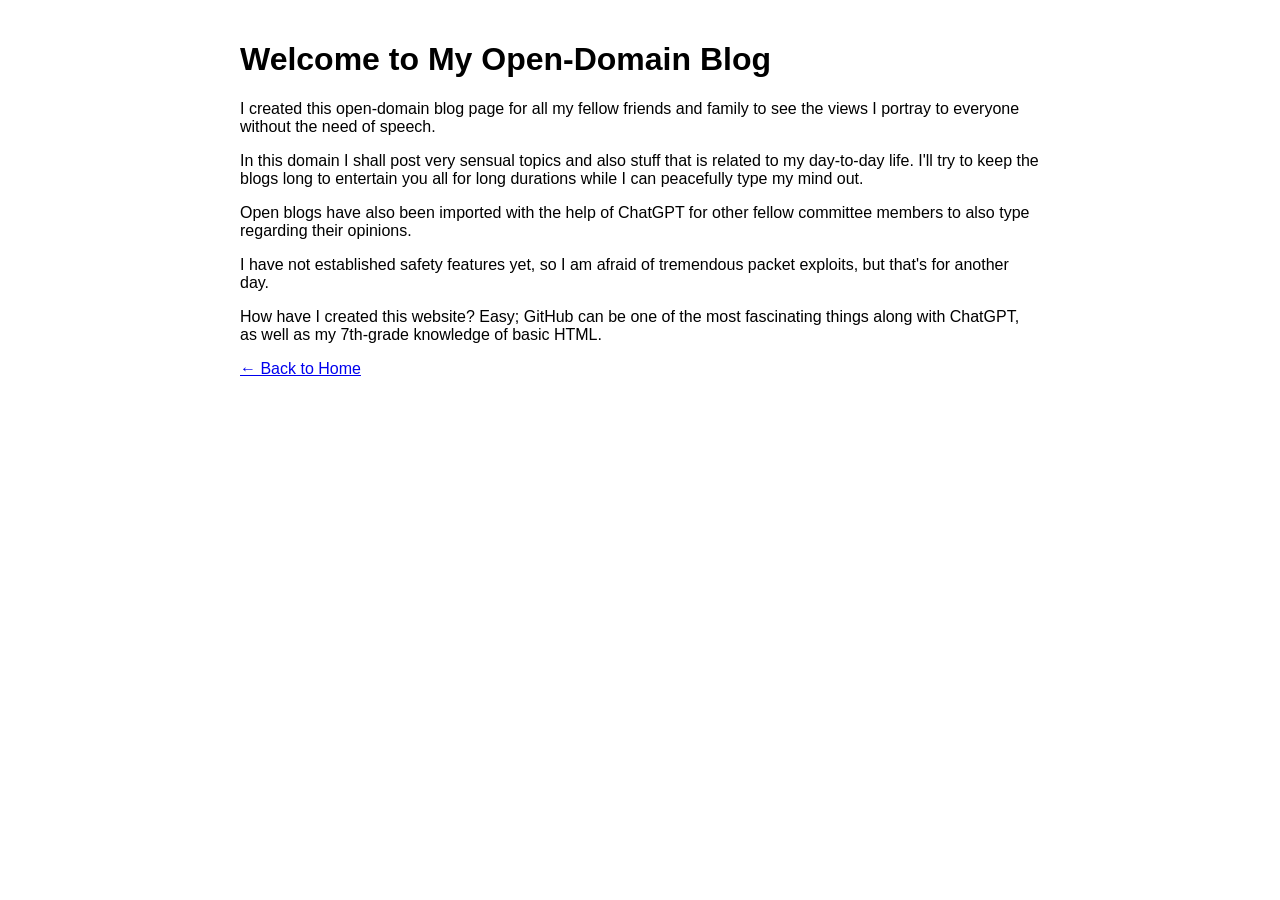
==== post1.html @ 7c3e7925 "Create post1.html" ====
<!DOCTYPE html>
<html>
<head>
  <meta charset="UTF-8">
  <title>Why and How - The Beggining </title>
  <link rel="stylesheet" href="style.css">
</head>
<body>
   <h1>Welcome to My Open-Domain Blog</h1>

  <p>I created this open-domain blog page for all my fellow friends and family to see the views I portray to everyone without the need of speech.</p>

  <p>In this domain I shall post very sensual topics and also stuff that is related to my day-to-day life. I'll try to keep the blogs long to entertain you all for long durations while I can peacefully type my mind out.</p>

  <p>Open blogs have also been imported with the help of ChatGPT for other fellow committee members to also type regarding their opinions.</p>

  <p>I have not established safety features yet, so I am afraid of tremendous packet exploits, but that's for another day.</p>

  <p>How have I created this website? Easy; GitHub can be one of the most fascinating things along with ChatGPT, as well as my 7th-grade knowledge of basic HTML.</p>
  
  <a href="index.html">← Back to Home</a>
</body>
</html>
---- style.css ----
body {
  font-family: Arial, sans-serif;
  max-width: 800px;
  margin: auto;
  padding: 20px;
}
header, footer {
  background-color: #f3f3f3;
  text-align: center;
  padding: 10px;
}
article {
  margin-bottom: 20px;
  border-bottom: 1px solid #ccc;
  padding-bottom: 10px;
}
#new-post {
  background-color: #f9f9f9;
  padding: 15px;
  margin-bottom: 20px;
  border: 1px solid #ddd;
}
input, textarea {
  width: 100%;
  margin-top: 10px;
  margin-bottom: 10px;
  padding: 8px;
}
button {
  padding: 8px 15px;
}
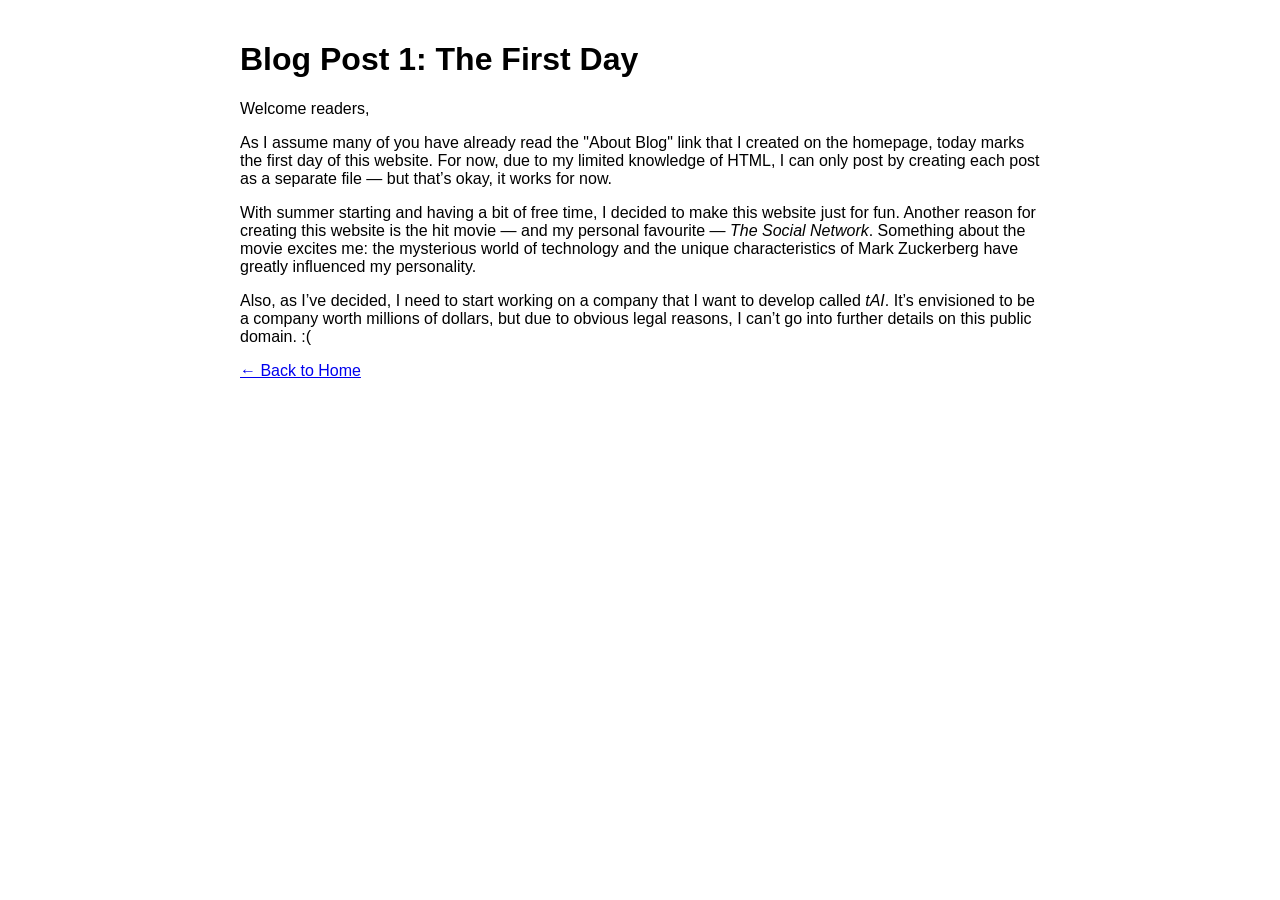
==== commit 93b36ff1: "Update post1.html" ====
--- a/post1.html
+++ b/post1.html
@@ -1,23 +1,23 @@
 <!DOCTYPE html>
-<html>
+<html lang="en">
 <head>
   <meta charset="UTF-8">
-  <title>Why and How - The Beggining </title>
+  <title>Blog Post 1 - The First Day</title>
   <link rel="stylesheet" href="style.css">
 </head>
 <body>
-   <h1>Welcome to My Open-Domain Blog</h1>
 
-  <p>I created this open-domain blog page for all my fellow friends and family to see the views I portray to everyone without the need of speech.</p>
+  <h1>Blog Post 1: The First Day</h1>
 
-  <p>In this domain I shall post very sensual topics and also stuff that is related to my day-to-day life. I'll try to keep the blogs long to entertain you all for long durations while I can peacefully type my mind out.</p>
+  <p>Welcome readers,</p>
 
-  <p>Open blogs have also been imported with the help of ChatGPT for other fellow committee members to also type regarding their opinions.</p>
+  <p>As I assume many of you have already read the "About Blog" link that I created on the homepage, today marks the first day of this website. For now, due to my limited knowledge of HTML, I can only post by creating each post as a separate file — but that’s okay, it works for now.</p>
 
-  <p>I have not established safety features yet, so I am afraid of tremendous packet exploits, but that's for another day.</p>
+  <p>With summer starting and having a bit of free time, I decided to make this website just for fun. Another reason for creating this website is the hit movie — and my personal favourite — <em>The Social Network</em>. Something about the movie excites me: the mysterious world of technology and the unique characteristics of Mark Zuckerberg have greatly influenced my personality.</p>
 
-  <p>How have I created this website? Easy; GitHub can be one of the most fascinating things along with ChatGPT, as well as my 7th-grade knowledge of basic HTML.</p>
-  
+  <p>Also, as I’ve decided, I need to start working on a company that I want to develop called <em>tAI</em>. It’s envisioned to be a company worth millions of dollars, but due to obvious legal reasons, I can’t go into further details on this public domain. :(</p>
+
   <a href="index.html">← Back to Home</a>
+
 </body>
 </html>
